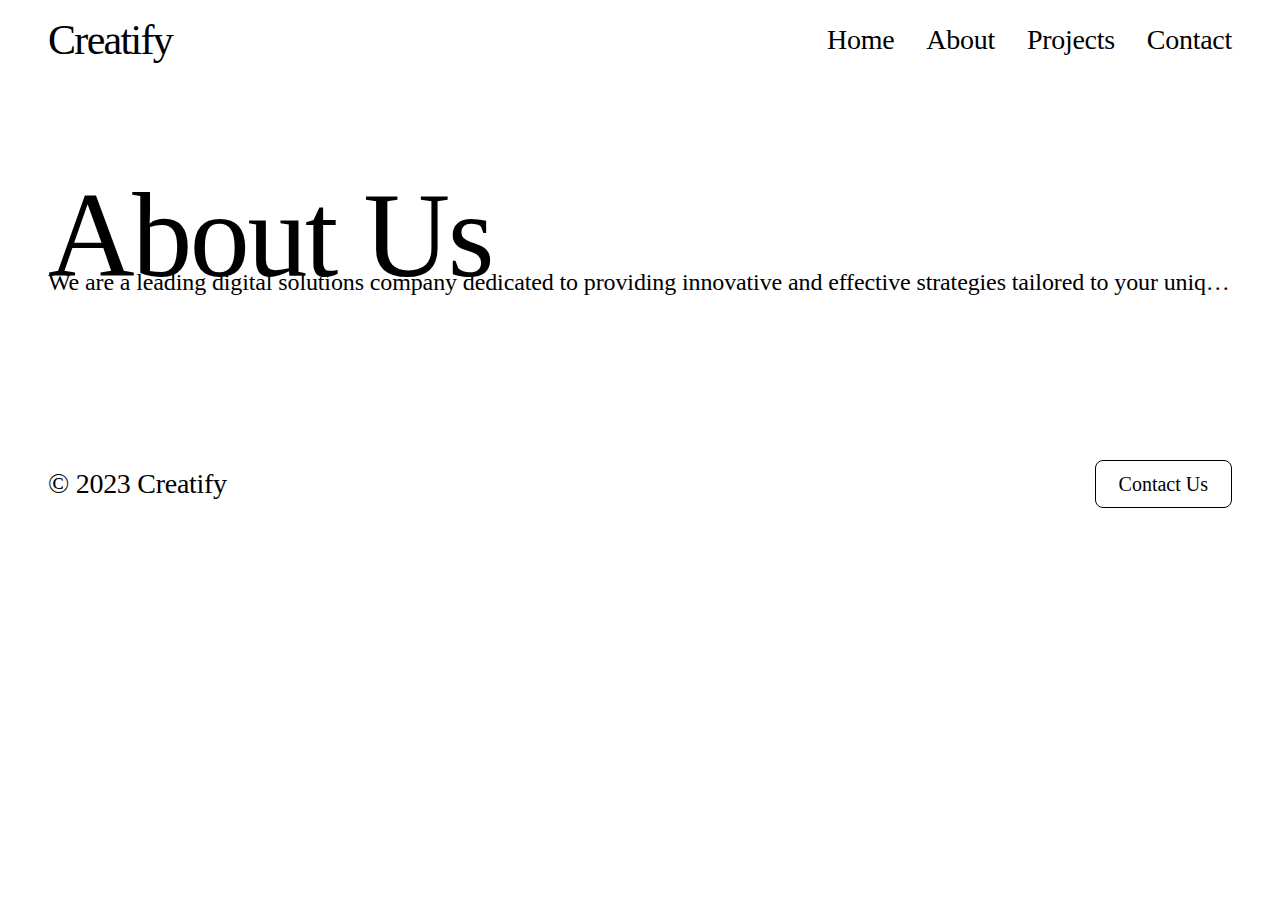
==== about.html @ 9a4ac761 "Create about, projects, contacts page" ====
<!DOCTYPE html>
<html lang="en">
  <head>
    <meta charset="UTF-8" />
    <meta name="viewport" content="width=device-width, initial-scale=1.0" />
    <title>About Us</title>
    <style>
      html,
      body,
      div,
      span,
      applet,
      object,
      iframe,
      h1,
      h2,
      h3,
      h4,
      h5,
      h6,
      p,
      blockquote,
      pre,
      a,
      abbr,
      acronym,
      address,
      big,
      cite,
      code,
      del,
      dfn,
      em,
      img,
      ins,
      kbd,
      q,
      s,
      samp,
      small,
      strike,
      strong,
      sub,
      sup,
      tt,
      var,
      b,
      u,
      i,
      center,
      dl,
      dt,
      dd,
      ol,
      ul,
      li,
      fieldset,
      form,
      label,
      legend,
      table,
      caption,
      tbody,
      tfoot,
      thead,
      tr,
      th,
      td,
      article,
      aside,
      canvas,
      details,
      embed,
      figure,
      figcaption,
      footer,
      header,
      hgroup,
      menu,
      nav,
      output,
      ruby,
      section,
      summary,
      time,
      mark,
      audio,
      video {
        margin: 0;
        padding: 0;
        border: 0;
        font-size: 100%;
        font: inherit;
        vertical-align: baseline;
      }
      * {
        box-sizing: border-box;
      }
      .flex-row {
        display: flex;
        flex-direction: row;
      }
      .flex-col {
        display: flex;
        flex-direction: column;
      }
      .justify-start {
        display: flex;
        justify-content: flex-start;
      }
      .justify-center {
        display: flex;
        justify-content: center;
      }
      .justify-end {
        display: flex;
        justify-content: flex-end;
      }
      .justify-between {
        display: flex;
        justify-content: space-between;
      }
      .items-start {
        display: flex;
        align-items: flex-start;
      }
      .items-end {
        display: flex;
        align-items: flex-end;
      }
      .items-center {
        display: flex;
        align-items: center;
      }
      .no-shrink {
        flex-shrink: 0;
      }

      .container {
        width: 100%;
        display: flex;
        flex-direction: column;
        align-items: flex-start;
        padding-right: 48px;
        padding-left: 48px;
        z-index: 0;
        overflow: hidden;
        background-color: #ffffff;
        position: relative;
        height: auto;
        min-height: 100%;
      }

      .header {
        position: relative;
        display: flex;
        justify-content: space-between;
        align-items: center;
        padding-top: 16px;
        padding-bottom: 16px;
        flex-shrink: 0;
        align-self: stretch;
        z-index: 3;
        background-color: #ffffff;
      }

      .logo {
        height: 48px;
        display: flex;
        align-items: center;
        gap: 12px;
        flex-shrink: 0;
        font-size: 42px;
        font-family: DotGothic16;
        font-weight: 400;
        line-height: 100%;
        letter-spacing: -0.04em;
        color: #000000;
        white-space: pre;
        padding-top: 0;
        padding-right: 0;
        padding-bottom: 0;
        padding-left: 0;
      }

      .nav-links {
        display: flex;
        align-items: flex-start;
        gap: 32px;
        flex-shrink: 0;
        position: relative;
      }

      .nav-link {
        flex-shrink: 0;
        font-size: 28px;
        font-family: DotGothic16;
        font-weight: 400;
        line-height: 32px;
        letter-spacing: -0.01em;
        color: #000000;
        white-space: pre;
      }

      .divider {
        width: 100%;
        height: 1px;
        position: absolute;
        top: auto;
        left: -48px;
        flex-shrink: 0;
        margin-left: 32px;
        margin-top: -0.5px;
        margin-right: 32px;
        margin-bottom: -0.5px;
        right: -48px;
        bottom: -0.5px;
      }

      .main-section {
        display: flex;
        align-items: flex-start;
        padding-top: 48px;
        padding-bottom: 48px;
        z-index: 2;
        flex-shrink: 0;
        align-self: stretch;
        position: relative;
      }

      .content {
        display: flex;
        flex-direction: column;
        align-items: flex-start;
        z-index: 1;
        flex-grow: 1;
        width: 0;
        position: relative;
      }

      .about {
        position: relative;
        display: flex;
        flex-direction: column;
        align-items: flex-start;
        padding-top: 48px;
        padding-bottom: 48px;
        flex-shrink: 0;
        align-self: stretch;
        z-index: 8;
        background-color: #ffffff;
      }

      .about-title {
        flex-shrink: 0;
        align-self: stretch;
        font-size: 120px;
        font-family: DotGothic16;
        font-weight: 400;
        line-height: 180px;
        letter-spacing: -0.02em;
        color: #000000;
        white-space: pre;
        height: 180px;
        margin-top: -30px;
        margin-bottom: -30px;
      }

      .about-text {
        flex-shrink: 0;
        align-self: stretch;
        text-align: center;
        font-size: 24px;
        font-family: Archivo;
        font-weight: 400;
        line-height: 32px;
        letter-spacing: -0.005em;
        color: #000000;
        white-space: pre;
        height: auto;
        margin-top: -30px;
        margin-bottom: -30px;
        overflow: hidden;
        text-overflow: ellipsis;
      }

      .footer {
        display: flex;
        flex-direction: column;
        align-items: flex-start;
        padding-top: 96px;
        padding-bottom: 24px;
        gap: 24px;
        flex-shrink: 0;
        align-self: stretch;
        z-index: 1;
        overflow: hidden;
        background-color: #ffffff;
        position: relative;
      }

      .footer-content {
        display: flex;
        justify-content: space-between;
        align-items: center;
        flex-shrink: 0;
        align-self: stretch;
        position: relative;
      }

      .footer-text {
        display: flex;
        align-items: flex-start;
        gap: 32px;
        flex-shrink: 0;
        font-size: 28px;
        font-family: DotGothic16;
        font-weight: 400;
        line-height: 32px;
        letter-spacing: -0.01em;
        color: #000000;
        white-space: pre;
        padding-top: 0;
        padding-right: 0;
        padding-bottom: 0;
        padding-left: 0;
      }

      .footer-link {
        display: flex;
        justify-content: center;
        align-items: center;
        padding-top: 11px;
        padding-right: 23px;
        padding-bottom: 11px;
        padding-left: 23px;
        flex-shrink: 0;
        border-radius: 8px;
        border-width: 1px;
        border-style: solid;
        border-color: #000000;
        font-size: 20px;
        font-family: 'Archivo Narrow';
        font-weight: 500;
        line-height: 24px;
        color: #000000;
        white-space: pre;
      }
    </style>
  </head>
  <body>
    <div class="container">
      <div class="header">
        <span class="logo">Creatify</span>
        <div class="nav-links"><span class="nav-link">Home</span><span class="nav-link">About</span><span class="nav-link">Projects</span><span class="nav-link">Contact</span></div>
        <img
          class="divider"
          src="https://seal-img.nos-jd.163yun.com/obj/w5rCgMKVw6DCmGzCmsK-/57801561765/1f13/9527/8b7a/a38a2c3425acc009dedb3cf9bfce762d.svg" />
      </div>
      <div class="main-section">
        <div class="content">
          <div class="about">
            <span class="about-title">About Us</span>
            <span class="about-text">We are a leading digital solutions company dedicated to providing innovative and effective strategies tailored to your unique needs. Our team of experts is committed to delivering exceptional results and helping businesses thrive in the digital age.</span>
          </div>
        </div>
      </div>
      <div class="footer">
        <div class="footer-content"><span class="footer-text">© 2023 Creatify</span><span class="footer-link">Contact Us</span></div>
      </div>
    </div>
  </body>
</html>
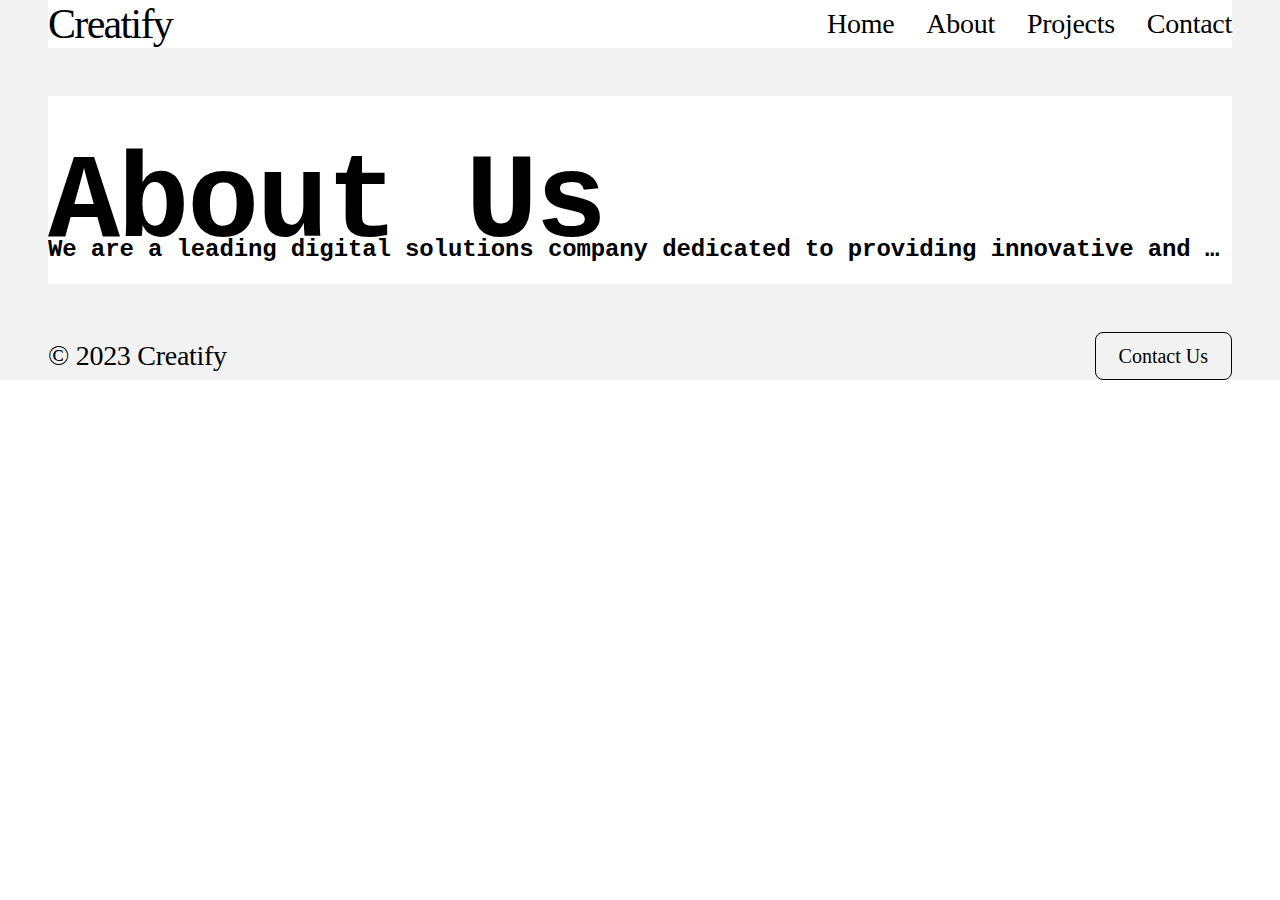
==== commit e7b46fbe: "Modify pages to use brutalism style for all content layout" ====
--- a/about.html
+++ b/about.html
@@ -145,7 +145,7 @@
         padding-left: 48px;
         z-index: 0;
         overflow: hidden;
-        background-color: #ffffff;
+        background-color: #f2f2f2;
         position: relative;
         height: auto;
         min-height: 100%;
@@ -156,12 +156,12 @@
         display: flex;
         justify-content: space-between;
         align-items: center;
-        padding-top: 16px;
-        padding-bottom: 16px;
         flex-shrink: 0;
         align-self: stretch;
         z-index: 3;
         background-color: #ffffff;
+        font-family: 'Courier New', Courier, monospace;
+        font-weight: bold;
       }
 
       .logo {
@@ -189,6 +189,8 @@
         gap: 32px;
         flex-shrink: 0;
         position: relative;
+        font-family: 'Courier New', Courier, monospace;
+        font-weight: bold;
       }
 
       .nav-link {
@@ -255,8 +257,8 @@
         flex-shrink: 0;
         align-self: stretch;
         font-size: 120px;
-        font-family: DotGothic16;
-        font-weight: 400;
+        font-family: 'Courier New', Courier, monospace;
+        font-weight: bold;
         line-height: 180px;
         letter-spacing: -0.02em;
         color: #000000;
@@ -271,8 +273,8 @@
         align-self: stretch;
         text-align: center;
         font-size: 24px;
-        font-family: Archivo;
-        font-weight: 400;
+        font-family: 'Courier New', Courier, monospace;
+        font-weight: bold;
         line-height: 32px;
         letter-spacing: -0.005em;
         color: #000000;
@@ -288,15 +290,15 @@
         display: flex;
         flex-direction: column;
         align-items: flex-start;
-        padding-top: 96px;
-        padding-bottom: 24px;
         gap: 24px;
         flex-shrink: 0;
         align-self: stretch;
         z-index: 1;
         overflow: hidden;
-        background-color: #ffffff;
-        position: relative;
+        background-color: #f2f2f2;
+        position: relative;
+        font-family: 'Courier New', Courier, monospace;
+        font-weight: bold;
       }
 
       .footer-content {
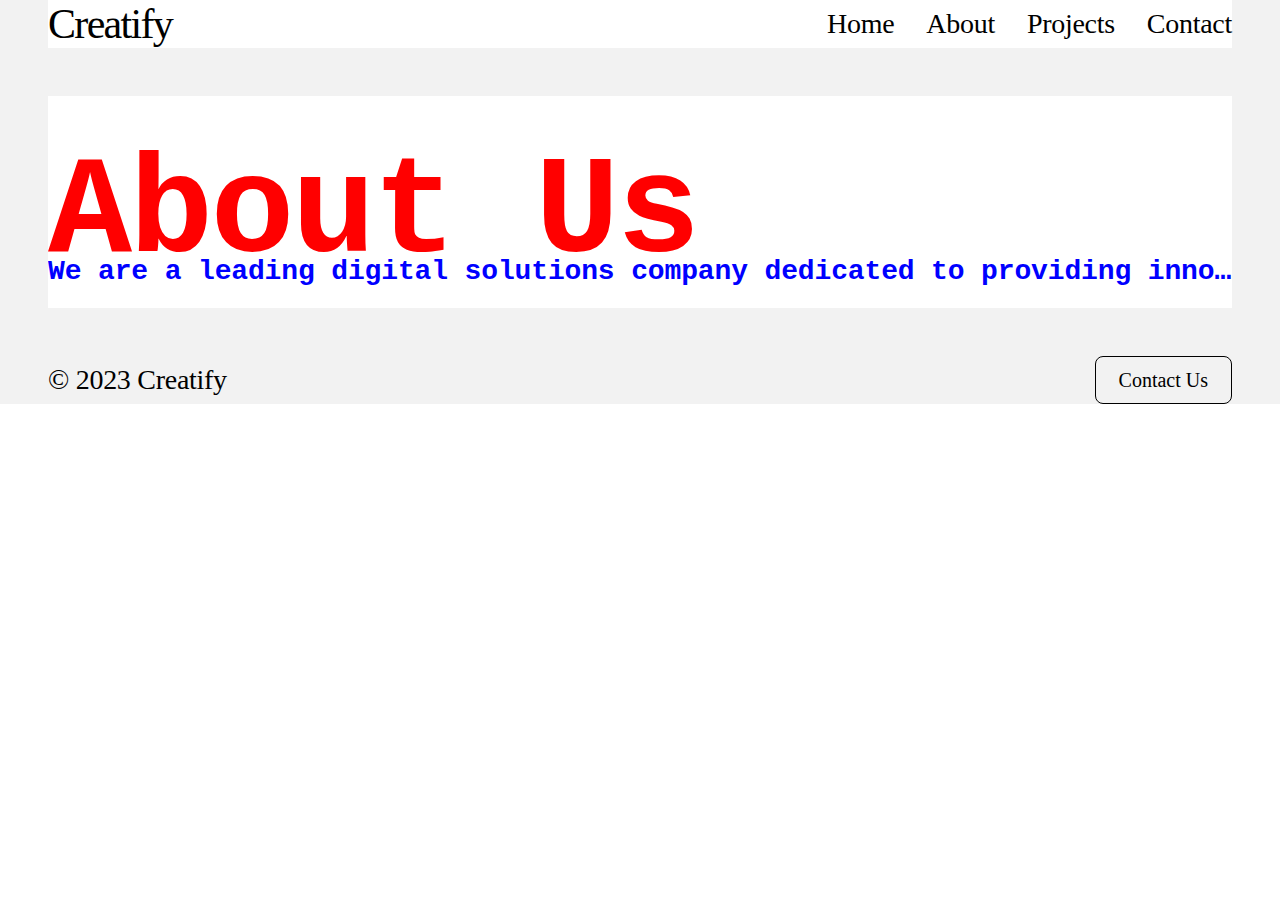
==== commit ac28e0f3: "Add background animation and enhance brutalist design" ====
--- a/about.html
+++ b/about.html
@@ -256,14 +256,14 @@
       .about-title {
         flex-shrink: 0;
         align-self: stretch;
-        font-size: 120px;
-        font-family: 'Courier New', Courier, monospace;
-        font-weight: bold;
-        line-height: 180px;
+        font-size: 140px;
+        font-family: 'Courier New', Courier, monospace;
+        font-weight: bold;
+        line-height: 200px;
         letter-spacing: -0.02em;
-        color: #000000;
-        white-space: pre;
-        height: 180px;
+        color: #ff0000;
+        white-space: pre;
+        height: 200px;
         margin-top: -30px;
         margin-bottom: -30px;
       }
@@ -272,12 +272,12 @@
         flex-shrink: 0;
         align-self: stretch;
         text-align: center;
-        font-size: 24px;
-        font-family: 'Courier New', Courier, monospace;
-        font-weight: bold;
-        line-height: 32px;
+        font-size: 28px;
+        font-family: 'Courier New', Courier, monospace;
+        font-weight: bold;
+        line-height: 36px;
         letter-spacing: -0.005em;
-        color: #000000;
+        color: #0000ff;
         white-space: pre;
         height: auto;
         margin-top: -30px;
